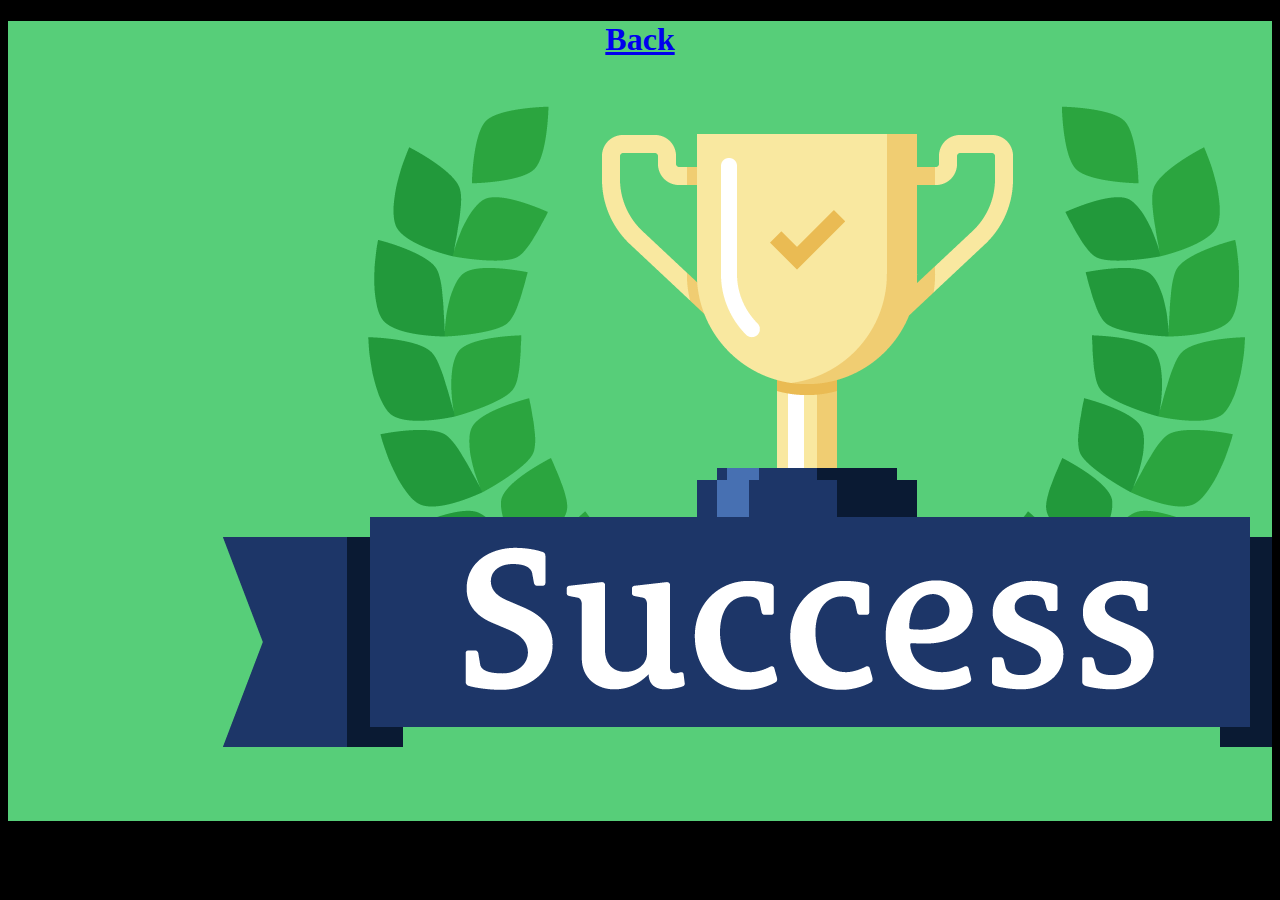
==== complete.html @ fa113764 "New Entries Into Github" ====
<!DOCTYPE html>
<html lang="en">

<head>
    <meta charset="UTF-8">
    <meta http-equiv="X-UA-Compatible" content="IE=edge">
    <meta name="viewport" content="width=device-width, initial-scale=1.0">
    <title>Document</title>
    <style>
        body {
            background-color: black;
            color: black;
        }
        
        .success {
            background: url(./images/success.png);
            min-height: 800px;
            background-position: fit-content;
            background-repeat: 0;
        }
        
        h1 {
            text-align: center;
        }
        
        a:hover {
            color: black;
            background-color: darkcyan;
        }
    </style>

</head>

<body>
    <div class="success">
        <h1> <a href="Exploring.html">Back</a> </h1>
    </div>

</body>

</html>
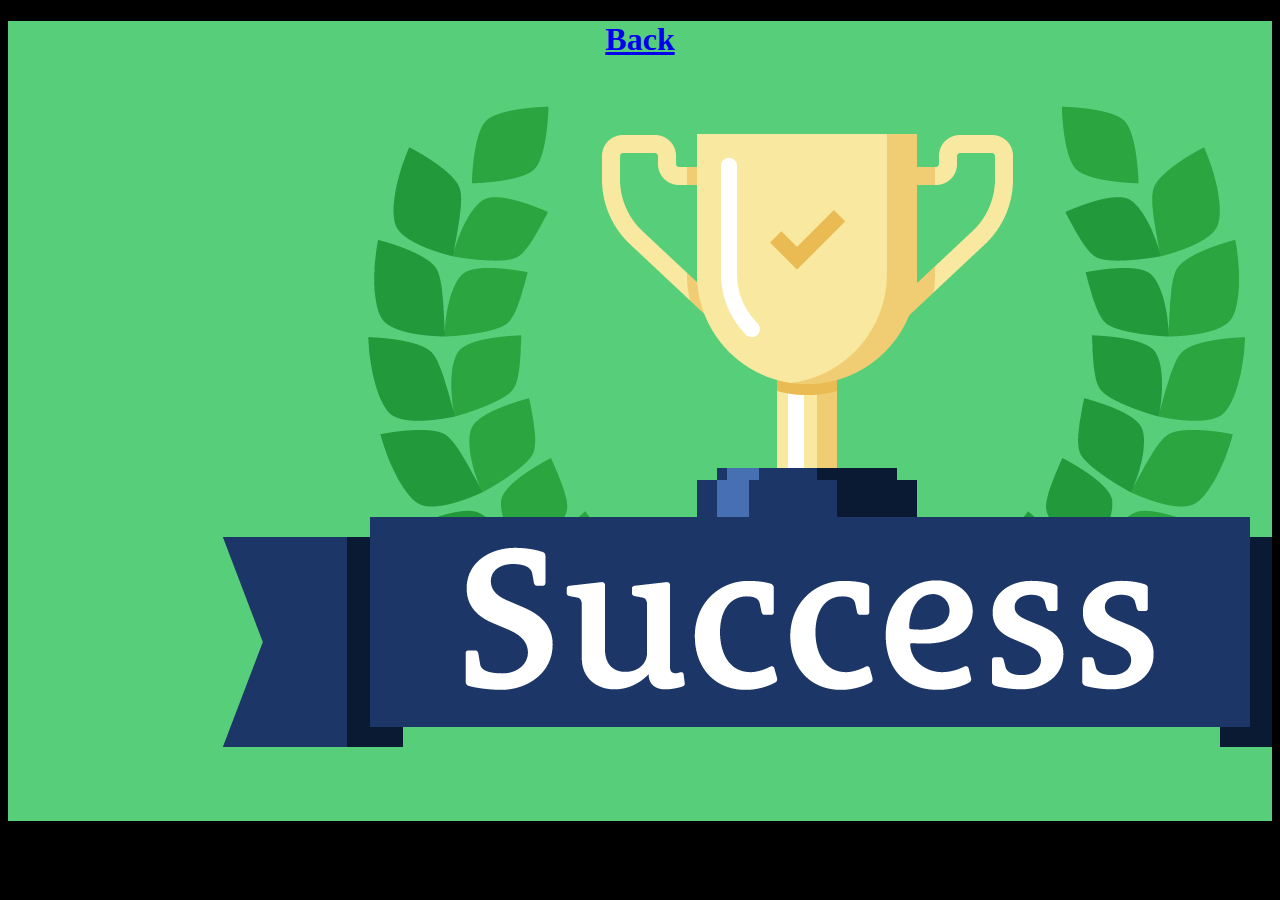
==== commit 8fe43c62: "new commit" ====
--- a/complete.html
+++ b/complete.html
@@ -27,15 +27,57 @@
             color: black;
             background-color: darkcyan;
         }
+        /* Beginning code For cursor inside a circle */
+        
+        .circle {
+            position: fixed;
+            top: 0;
+            left: 0;
+            pointer-events: none;
+            z-index: 10000;
+        }
+        
+        .circle::before {
+            content: "";
+            display: block;
+            width: 35px;
+            height: 35px;
+            border: 1.5px solid #0c1110;
+            border-radius: 50%;
+            background: transparent;
+            transform: translate(-50%, -50%);
+            animation: pulse 300ms ease-in-out alternate infinite
+        }
+        
+        p {
+            font-size: 1.5rem;
+        }
+        
+        @keyframes pulse {
+            from {
+                transform: translate(-50%, -50%) scale(.8);
+            }
+            to {
+                transform: translate(-50%, -50%) scale(1.5);
+            }
+        }
+        /* End of code For cursor inside a circle */
     </style>
 
 </head>
 
 <body>
+
+    <!--  Beginning code For cursor inside a circle  -->
+    <div class='circle'></div>
+    <!-- End of code For cursor inside a circle  -->
+
     <div class="success">
         <h1> <a href="Exploring.html">Back</a> </h1>
     </div>
 
+    <script src="app.js"></script>
+
 </body>
 
 </html>